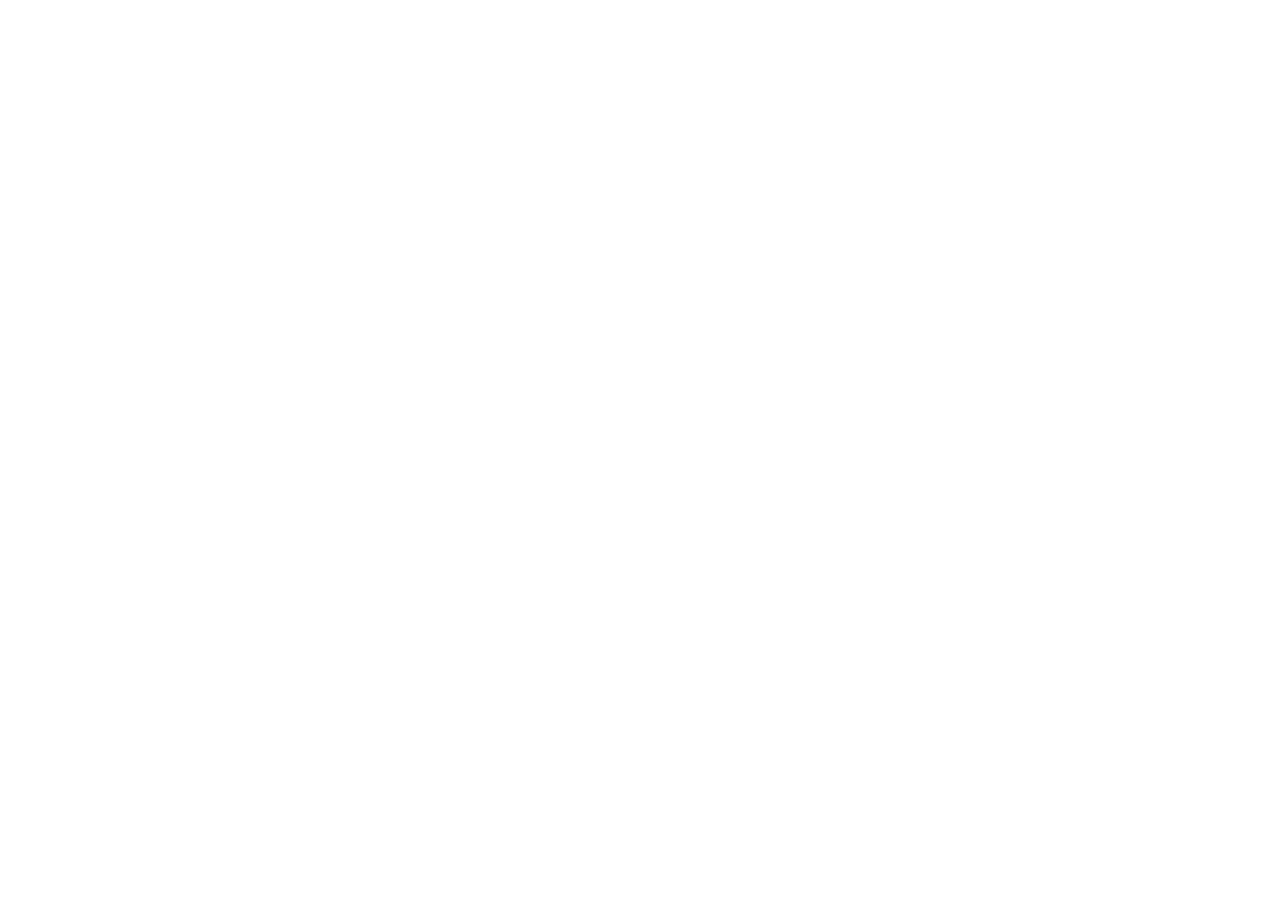
==== index.html @ 8bb932a5 "Doctype added" ====
<!DOCTYPE html>
<html lang="en">

<head>
    <meta charset="utf-8">
    <meta name="viewport" content="width=device-width, initial-scale=1">
    <title>October site</title>
</head>

<body>
</body>

</html>
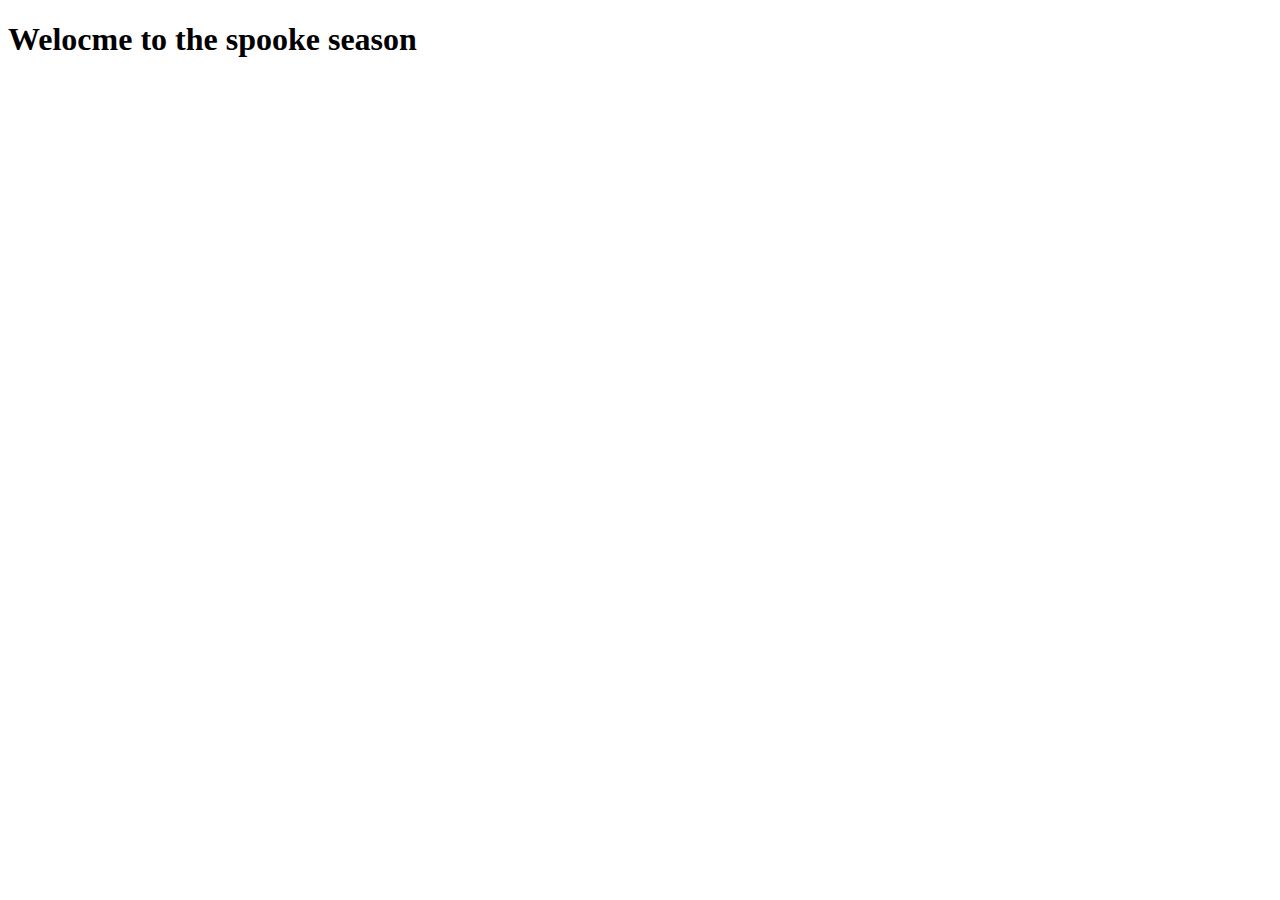
==== commit 797a1669: "header added" ====
--- a/index.html
+++ b/index.html
@@ -8,6 +8,7 @@
 </head>
 
 <body>
+    <h1>Welocme to the spooke season</h1>
 </body>
 
 </html>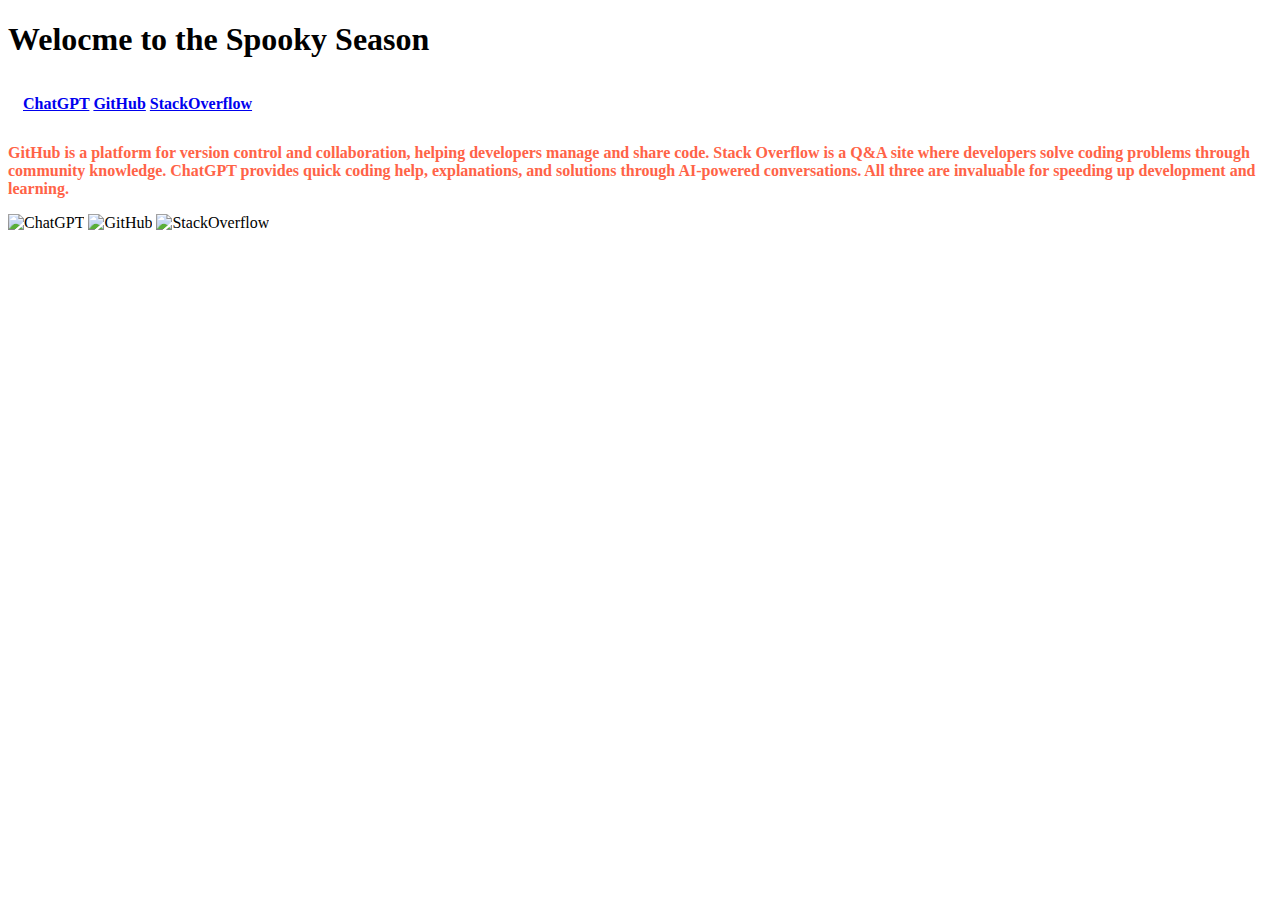
==== commit 77112395: "index html changes" ====
--- a/index.html
+++ b/index.html
@@ -5,10 +5,54 @@
     <meta charset="utf-8">
     <meta name="viewport" content="width=device-width, initial-scale=1">
     <title>October site</title>
+    <style>
+        nav {
+            color: blue;
+            font-weight: bold;
+            padding: 15px;
+            text-decoration: none;
+        }
+
+        p {
+            color: tomato;
+            font-weight: bolder;
+        }
+
+        nav a:hover {
+            font-size: 1.2em;
+            text-decoration: underline;
+        }
+
+        img {
+            width: 100vw;
+            height: 100vh;
+            object-fit: cover;
+        }
+    </style>
 </head>
 
 <body>
-    <h1>Welocme to the spooke season</h1>
+    <h1>Welocme to the Spooky Season</h1>
+
+    <nav><a href="https://chatgpt.com/">ChatGPT</a>
+        <a href="https://github.com/">GitHub</a>
+        <a href="https://stackoverflow.com/">StackOverflow</a>
+    </nav>
+
+    <p>
+        GitHub is a platform for version control and collaboration, helping developers manage and share code. Stack
+        Overflow is a Q&A site where developers solve coding problems through community knowledge. ChatGPT provides
+        quick coding help, explanations, and solutions through AI-powered conversations. All three are invaluable for
+        speeding up development and learning.
+    </p>
+
+    <img src="https://external-content.duckduckgo.com/iu/?u=https%3A%2F%2Fwallpapers.com%2Fimages%2Fhd%2Fchatgpt-ec8vm1rk6a8wcx8d.jpg&f=1&nofb=1&ipt=dc2c80007022b5ffe109218caf682d7c940ae7c35f48997dc01fa43fedcf86ee&ipo=images"
+        alt="ChatGPT">
+    <img src="https://external-content.duckduckgo.com/iu/?u=https%3A%2F%2Fmiro.medium.com%2Fmax%2F2732%2F1*mtsk3fQ_BRemFidhkel3dA.png&f=1&nofb=1&ipt=a68c27ca69927feaa65a8c00d0df7079757a46f354ea0962007f5a4eef8c9bbd&ipo=images"
+        alt="GitHub">
+    <img src="https://external-content.duckduckgo.com/iu/?u=https%3A%2F%2Ffiles.scmagazine.com%2Fwp-content%2Fuploads%2F2019%2F05%2FStackOverflow.jpg&f=1&nofb=1&ipt=36babcfd0c9ff4a9e63f22f072f14ab85347127cd91a222a971da6326a746159&ipo=images"
+        alt="StackOverflow">
+
 </body>
 
 </html>